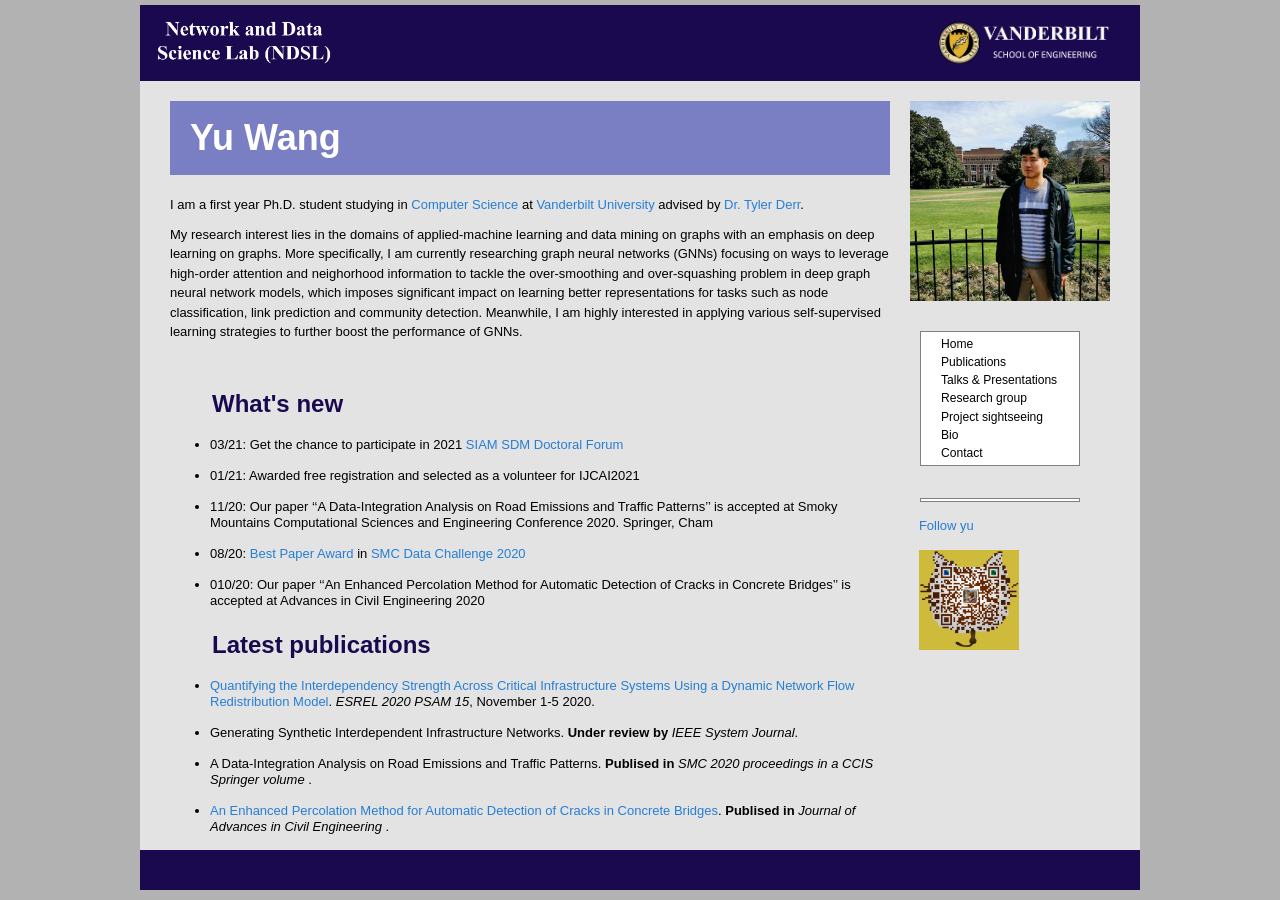
==== index.html @ b1cee51e "Update index.html" ====
<!DOCTYPE>
<html xmlns="http://www.w3.org/1999/xhtml">
<head>
  <meta http-equiv="Content-Type" content="text/html; charset=utf-8" />
  <title>Yu Wang @ Vanderbilt</title>
  <!-- Favicon -->
  <link rel="shortcut icon" href="images/favicon.ico" />
  <!-- Standard reset, fonts and grids -->
  <link rel="stylesheet" type="text/css" href="styles/reset-fonts-grids.css">
  <!-- CSS for Menu -->
  <link rel="stylesheet" type="text/css" href="styles/menu.css">
  <!-- Dependency source files -->
  <script type="text/javascript" src="styles/yahoo-dom-event.js"></script>
  <script type="text/javascript" src="styles/container_core.js"></script>
  <!-- Menu source file -->
  <script type="text/javascript" src="styles/menu.js"></script>
  <!-- styles for the whole website -->
  <link href="styles/styles.css" rel="stylesheet" type="text/css" />
  <!-- javascript for the menu -->
  <script type="text/javascript">
    YAHOO.util.Event.onContentReady("graphgardenmainmenu", function () {
    var oMenu = new YAHOO.widget.Menu("graphgardenmainmenu", { position: "static", hidedelay:  0, lazyload: true }); oMenu.render(); });
  </script>
</head>

<body class="yui-skin-sam" id="yahoo-com">
  <div id="doc" class="yui-t1">
  <div id="hd">
    <div id="header">
      <a href="https://engineering.vanderbilt.edu/">
        <img id="vanderbilt-logo" src="images/vanderbiltlogo.png" alt="Vanderbilt University" />
      </a>
      <img id="networkscience-logo" src="images/networkscience.png" alt="Vanderbilt University" />
    </div>
    
  </div>

  <!-- START: right column -->
  <div id="right-column">
  <!--#include virtual="left_column.html" -->
  <a href="images/yuwang2.jpg"><img id="yuwang-img" src="images/personalimage.png" alt="Yu Wang" /></a>
  <div id="graphgardenmainmenu" class="yuimenu">
    <div class="bd">
      <ul class="first-of-type">
      <li class="yuimenuitem first-of-type"><a class="yuimenuitemlabel" href="">Home</a></li>
      <li class="yuimenuitem first-of-type"><a class="yuimenuitemlabel" href="">Publications</a></li>
      <li class="yuimenuitem first-of-type"><a class="yuimenuitemlabel" href="">Talks &amp; Presentations</a></li>
      <li class="yuimenuitem first-of-type"><a class="yuimenuitemlabel" href="">Research group</a></li>
      <li class="yuimenuitem first-of-type"><a class="yuimenuitemlabel" href="">Project sightseeing</a></li>
      <!--<li class="yuimenuitem first-of-type"><a class="yuimenuitemlabel" href="http://snap.stanford.edu/snap/">Network software</a></li>-->
      <!--<li class="yuimenuitem first-of-type"><a class="yuimenuitemlabel" href="teaching.html">Teaching</a></li>-->
      <li class="yuimenuitem first-of-type"><a class="yuimenuitemlabel" href="">Bio</a></li>
      <!--<li class="yuimenuitem first-of-type"><a class="yuimenuitemlabel" href="press.html">Press</a></li>-->
      <li class="yuimenuitem first-of-type"><a class="yuimenuitemlabel" href="contact.html">Contact</a></li>
      </ul>
    </div>
  </div>
  <br>
  <br>
  
  <div id="graphgardenmainmenu" class="yuimenu">
  <div class="bd" style="padding: 1px 1px 1px 1px; ">
    <script type="text/javascript" id="clustrmaps" src="//clustrmaps.com/map_v2.js?d=9u2ZoxBPzoSfuyIfUuFCw0fQ2LeugSQgIHSGhF8JM3s&cl=ffffff&w=a"></script>
  </div>
  </div>
  <br>
  &nbsp; &nbsp; &nbsp; &nbsp;
  <a href="https://twitter.com/YuWVandy" class="twitter-follow-button" data-show-count="false" data-size="large">Follow yu</a>
  <script>!function(d,s,id){var js,fjs=d.getElementsByTagName(s)[0];if(!d.getElementById(id)){js=d.createElement(s);js.id=id;js.src="//platform.twitter.com/widgets.js";fjs.parentNode.insertBefore(js,fjs);}}(document,"script","twitter-wjs");</script>
  <br>
  <br>
  &nbsp; &nbsp; &nbsp; &nbsp;
  <img id="wechatlogo" src="images/wechatscancode.png" alt="wechatyuwang" />
  </div>
  <!-- END: right column -->

  <!-- START: left column -->
  <div id="left-column">

    <div class="call-out-purple">
      <div style="font-size:36px; padding:13px 0px; font-family:Arial, Helvetica, sans-serif; font-weight:bold;";>Yu Wang</div>
    </div>

    <p>I am a first year Ph.D. student studying in <a href="https://engineering.vanderbilt.edu/eecs/">Computer Science</a> at <a href="https://vanderbilt.edu">Vanderbilt University</a> advised by <a href="https://www.cse.msu.edu/~derrtyle/">Dr. Tyler Derr</a>.
    </p>
    <p>
    My research interest lies in the domains of applied-machine learning and data mining on graphs with an emphasis on deep learning on graphs. 
    More specifically, I am currently researching graph neural networks (GNNs) focusing on ways to leverage high-order attention 
    and neighorhood information to tackle the over-smoothing and over-squashing problem in deep graph neural network models, 
    which imposes significant impact on learning better representations for tasks such as node classification, link prediction and community detection. 
    Meanwhile, I am highly interested in applying various self-supervised learning strategies to further boost the performance of GNNs.
    </p>
    <br>

    <h1>What's new</h1>
    <ul>
      <li class="R">03/21: Get the chance to participate in 2021 <a href="https://www.siam.org/conferences/cm/conference/sdm21">SIAM SDM Doctoral Forum</a></li>
      <li class="R">01/21: Awarded free registration and selected as a volunteer for IJCAI2021</li>
      <li class="R">11/20: Our paper ‘‘A Data-Integration Analysis on Road Emissions and Traffic Patterns’’ is accepted at Smoky Mountains Computational Sciences and Engineering Conference 2020. Springer, Cham</li>
      <li class="R">08/20: <a href="https://engineering.vanderbilt.edu/news/2020/student-team-takes-top-honors-in-data-science-challenge/">Best Paper Award</a> in <a href="https://smc-datachallenge.ornl.gov/">SMC Data Challenge 2020</a></li>
      <li class="R">010/20: Our paper ‘‘An Enhanced Percolation Method for Automatic Detection of Cracks in Concrete Bridges’’ is accepted at Advances in Civil Engineering 2020
    </ul>
    
    <h1>Latest publications</h1>
    <ul>
      <li class="R"><a href="https://www.rpsonline.com.sg/proceedings/esrel2020/html/4569.xml"> Quantifying the Interdependency Strength Across Critical Infrastructure Systems Using a Dynamic Network Flow Redistribution Model</a>. 
      <i>ESREL 2020 PSAM 15</i>, November 1-5 2020.
      </li>

      <li class="R">Generating Synthetic Interdependent Infrastructure Networks. 
      <b>Under review by </b> <i>IEEE System Journal</i>.
      </li>

      <li class="R">A Data-Integration Analysis on Road Emissions and Traffic Patterns. 
      <b>Publised in</b> <i>SMC 2020 proceedings in a CCIS Springer volume</i> .
      </li>

      <li class="R"><a href="https://www.hindawi.com/journals/ace/2020/8896176/">An Enhanced Percolation Method for Automatic Detection of Cracks in Concrete Bridges</a>.
      <b>Publised in</b> <i>Journal of Advances in Civil Engineering</i> .
      </li>
    </ul>

  </div>
  <!-- END: right column -->

  <div id="footer">
    <!-- you can put something here -->
  </div>


  </div>
  

<script type="text/javascript">
var gaJsHost = (("https:" == document.location.protocol) ? "https://ssl." : "http://www.");
document.write(unescape("%3Cscript src='" + gaJsHost + "google-analytics.com/ga.js' type='text/javascript'%3E%3C/script%3E"));
</script>
<script type="text/javascript">
try {
var pageTracker = _gat._getTracker("UA-342639-5");
pageTracker._trackPageview();
} catch(err) {}</script>
</body>
</html>
---- styles/menu.css ----
/*
Copyright (c) 2008, Yahoo! Inc. All rights reserved.
Code licensed under the BSD License:
http://developer.yahoo.net/yui/license.txt
version: 2.5.1
*/
.yuimenubar{visibility:visible;position:static;}.yuimenu .yuimenu,.yuimenubar .yuimenu{visibility:hidden;position:absolute;top:-10000px;left:-10000px;}.yuimenubar li,.yuimenu li{list-style-type:none;}.yuimenubar ul,.yuimenu ul,.yuimenubar li,.yuimenu li,.yuimenu h6,.yuimenubar h6{margin:0;padding:0;}.yuimenuitemlabel,.yuimenubaritemlabel{text-align:left;white-space:nowrap;}.yuimenubar ul{*zoom:1;}.yuimenubar .yuimenu ul{*zoom:normal;}.yuimenubar>.bd>ul:after{content:".";display:block;clear:both;visibility:hidden;height:0;line-height:0;}.yuimenubaritem{float:left;}.yuimenubaritemlabel,.yuimenuitemlabel{display:block;}.yuimenuitemlabel .helptext{font-style:normal;display:block;margin:-1em 0 0 10em;}.yui-menu-shadow{position:absolute;visibility:hidden;z-index:-1;}.yui-menu-shadow-visible{top:2px;right:-3px;left:-3px;bottom:-3px;visibility:visible;}.hide-scrollbars *{overflow:hidden;}.hide-scrollbars select{display:none;}.yuimenu.show-scrollbars,.yuimenubar.show-scrollbars{overflow:visible;}.yuimenu.hide-scrollbars .yui-menu-shadow,.yuimenubar.hide-scrollbars .yui-menu-shadow{overflow:hidden;}.yuimenu.show-scrollbars .yui-menu-shadow,.yuimenubar.show-scrollbars .yui-menu-shadow{overflow:auto;}.yui-skin-sam .yuimenubar{font-size:93%;line-height:2;*line-height:1.9;border:solid 1px #808080;background:url(sprite.png) repeat-x 0 0;}.yui-skin-sam .yuimenubarnav .yuimenubaritem{border-right:solid 1px #ccc;}.yui-skin-sam .yuimenubaritemlabel{padding:0 10px;color:#000;text-decoration:none;cursor:default;border-style:solid;border-color:#808080;border-width:1px 0;*position:relative;margin:-1px 0;}.yui-skin-sam .yuimenubarnav .yuimenubaritemlabel{padding-right:20px;*display:inline-block;}.yui-skin-sam .yuimenubarnav .yuimenubaritemlabel-hassubmenu{background:url(menubaritem_submenuindicator.png) right center no-repeat;}.yui-skin-sam .yuimenubaritem-selected{background:url(sprite.png) repeat-x 0 -1700px;}.yui-skin-sam .yuimenubaritemlabel-selected{border-color:#7D98B8;}.yui-skin-sam .yuimenubarnav .yuimenubaritemlabel-selected{border-left-width:1px;margin-left:-1px;*left:-1px;}.yui-skin-sam .yuimenubaritemlabel-disabled{cursor:default;color:#A6A6A6;}.yui-skin-sam .yuimenubarnav .yuimenubaritemlabel-hassubmenu-disabled{background-image:url(menubaritem_submenuindicator_disabled.png);}.yui-skin-sam .yuimenu{font-size:93%;line-height:1.5;*line-height:1.45;}.yui-skin-sam .yuimenubar .yuimenu,.yui-skin-sam .yuimenu .yuimenu{font-size:100%;}.yui-skin-sam .yuimenu .bd{border:solid 1px #808080;background-color:#fff;}.yui-skin-sam .yuimenu ul{padding:3px 0;border-width:1px 0 0 0;border-color:#ccc;border-style:solid;}.yui-skin-sam .yuimenu ul.first-of-type{border-width:0;}.yui-skin-sam .yuimenu h6{font-weight:bold;border-style:solid;border-color:#ccc;border-width:1px 0 0 0;color:#a4a4a4;padding:3px 10px 0 10px;}.yui-skin-sam .yuimenu ul.hastitle,.yui-skin-sam .yuimenu h6.first-of-type{border-width:0;}.yui-skin-sam .yuimenu .yui-menu-body-scrolled{border-color:#ccc #808080;overflow:hidden;}.yui-skin-sam .yuimenu .topscrollbar,.yui-skin-sam .yuimenu .bottomscrollbar{height:16px;border:solid 1px #808080;background:#fff url(sprite.png) no-repeat 0 0;}.yui-skin-sam .yuimenu .topscrollbar{border-bottom-width:0;background-position:center -950px;}.yui-skin-sam .yuimenu .topscrollbar_disabled{background-position:center -975px;}.yui-skin-sam .yuimenu .bottomscrollbar{border-top-width:0;background-position:center -850px;}.yui-skin-sam .yuimenu .bottomscrollbar_disabled{background-position:center -875px;}.yui-skin-sam .yuimenuitem{_border-bottom:solid 1px #fff;}.yui-skin-sam .yuimenuitemlabel{padding:0 20px;color:#000;text-decoration:none;cursor:default;}.yui-skin-sam .yuimenuitemlabel .helptext{margin-top:-1.5em;*margin-top:-1.45em;}.yui-skin-sam .yuimenuitem-hassubmenu{background-image:url(menuitem_submenuindicator.png);background-position:right center;background-repeat:no-repeat;}.yui-skin-sam .yuimenuitem-checked{background-image:url(menuitem_checkbox.png);background-position:left center;background-repeat:no-repeat;}.yui-skin-sam .yui-menu-shadow-visible{background-color:#000;opacity:.12;*filter:alpha(opacity=12);}.yui-skin-sam .yuimenuitem-selected{background-color:#B3D4FF;}.yui-skin-sam .yuimenuitemlabel-disabled{cursor:default;color:#A6A6A6;}.yui-skin-sam .yuimenuitem-hassubmenu-disabled{background-image:url(menuitem_submenuindicator_disabled.png);}.yui-skin-sam .yuimenuitem-checked-disabled{background-image:url(menuitem_checkbox_disabled.png);}
---- styles/styles.css ----
body{
font-family: verdana, sans-serif;
}

a{
color:#267ed5;
text-decoration:none;
}

a:hover{
text-decoration:underline;
}

html{
background-color:#b2b2b2;
}

#doc{
width:1000px;
background-color:#e3e3e3;
margin-top:5px;
margin-bottom:5px;
}

#footer{
background-color:#1b094f;
color:#1b094f;
padding: 20px;
/*margin-top: 25px;*/
}

#header{
background-color:#1b094f;
color:#1b094f;
padding: 5px;
}

#by-yu{
margin-left:550px;
margin-right:520px;
}

/*#mld-logo{*/
/*margin-right:5px;*/
/*float: left; */
/*margin: 0px 15px 15px 0px;*/
/*}*/

#vanderbilt-logo{
  height: auto;
  max-width: 20%;
  float: right;
  margin-top:5px;
}

#networkscience-logo{
  height: auto;
  max-width: 20%;
}

#wechatlogo{
  height: auto;
  max-width: 40%;
}

#yuwang-img{
  display:block;
  margin:20px;
  margin-top:20px;
  margin-bottom:30px;
  height: auto;
  max-width: 80%;
}


#left-column{
margin-right: 250px;
padding-left: 30px;
}

#left-column1{
float:left;
width: 250px;
}
#right-column{
float:right;
width: 250px;
}

#right-column1{
margin-left: 250px;
padding-right: 30px;
}


#graphgardenmainmenu{
width: 160px;
margin: 0px 15px 0px 30px;
}

#eventsmenu{
width: 154px;
margin: 0px 15px 0px 30px;
border: solid 1px #808080;
padding: 2px;
}

#eventsmenufont{
font-size:17px;
font-family:Arial, Helvetica, sans-serif;
line-height:1.2em;
font-weight:bold;
text-indent:30px;
margin: 2px 0px 2px 0px;
color:#ff8b00;
}

#links-under-menu{
width: 160px;
margin: 20px 0px 20px 50px;
}

#links-under-menu li {
list-style-type:none;
}

h1{
background-image:url(../images/h1_img.gif);
background-repeat:no-repeat;
text-indent:42px;
font-size:24px;
font-family:Arial, Helvetica, sans-serif;
font-weight:bold;
line-height:1.5em;
margin: 18px 0px 14px 0px;
color:#1b094f;
}

h2{
background-image:url(../images/h2_img.gif);
background-repeat:no-repeat;
text-indent:33px;
font-size:20px;
font-family:Arial, Helvetica, sans-serif;
line-height:1.4em;
margin: 17px 0px 13px 0px;
color:#6eaf2f;
}

h3{
background-image:url(../images/h3_img.gif);
background-repeat:no-repeat;
/*text-indent:26px;*/
font-size:17px;
font-family:Arial, Helvetica, sans-serif;
line-height:1.2em;
font-weight:bold;
margin: 16px 0px 12px 0px;
color:#1b094f;
}

p{
margin: 10px 0px;
line-height:1.5em;
}

td{
padding:3px;
}

.fixed-width{
font-family:"Courier New", Courier, monospace;
white-space:pre;
}

b,
strong{
font-weight:bold;
}

i,
em{
font-style:italic;
}


ul,
ol{
margin-left: 25px;
margin-top: 10px;
margin-bottom:10px;
}

ul li{
list-style-type:disc;
margin: 5px;
}

ol li{
list-style-type: decimal;
margin: 5px;
}

ul li.R {
  margin: 15px;
  list-style-image : url(../images/arr_r_red.gif);
}

ul li.B {
  margin: 15px;
  list-style-image : url(../images/arr_r_blue.gif);
}

ul li.K {
  margin: 15px;
  list-style-image : url(../images/arr_r_black.png);
}


/* ===== for menu BEGIN ===== */
#graphgardenmainmenu {
position: static;
}

/*
For IE 6: trigger "haslayout" for the anchor elements in the root Menu by
setting the "zoom" property to 1.  This ensures that the selected state of
MenuItems doesn't get dropped when the user mouses off of the text node of
the anchor element that represents a MenuItem's text label.
*/

#graphgardenmainmenu .yuimenuitemlabel {
_zoom: 1;
}

#graphgardenmainmenu .yuimenu .yuimenuitemlabel {
_zoom: normal;
}

/* ===== for menu END ===== */


/* ===== for callout BEGIN ===== */
.call-out-green, .call-out-blue, .call-out-orange, .call-out-purple, .call-out-brickred{
margin: 20px 0px;
color:#FFFFFF;
padding:13px 20px;
font-size:16px;
font-family:Arial, Helvetica, sans-serif;
line-height:1.4em;
}

.call-out-green{
background:#74a743;
}

.call-out-blue{
background:#45a3ff;
}

.call-out-orange{
background:#ff8b00;
}

.call-out-purple{
background:#7A7FC3;
}

.call-out-green strong, .call-out-blue strong, .call-out-orange strong{
font-weight:bold;
}
/* ===== for callout END ===== */
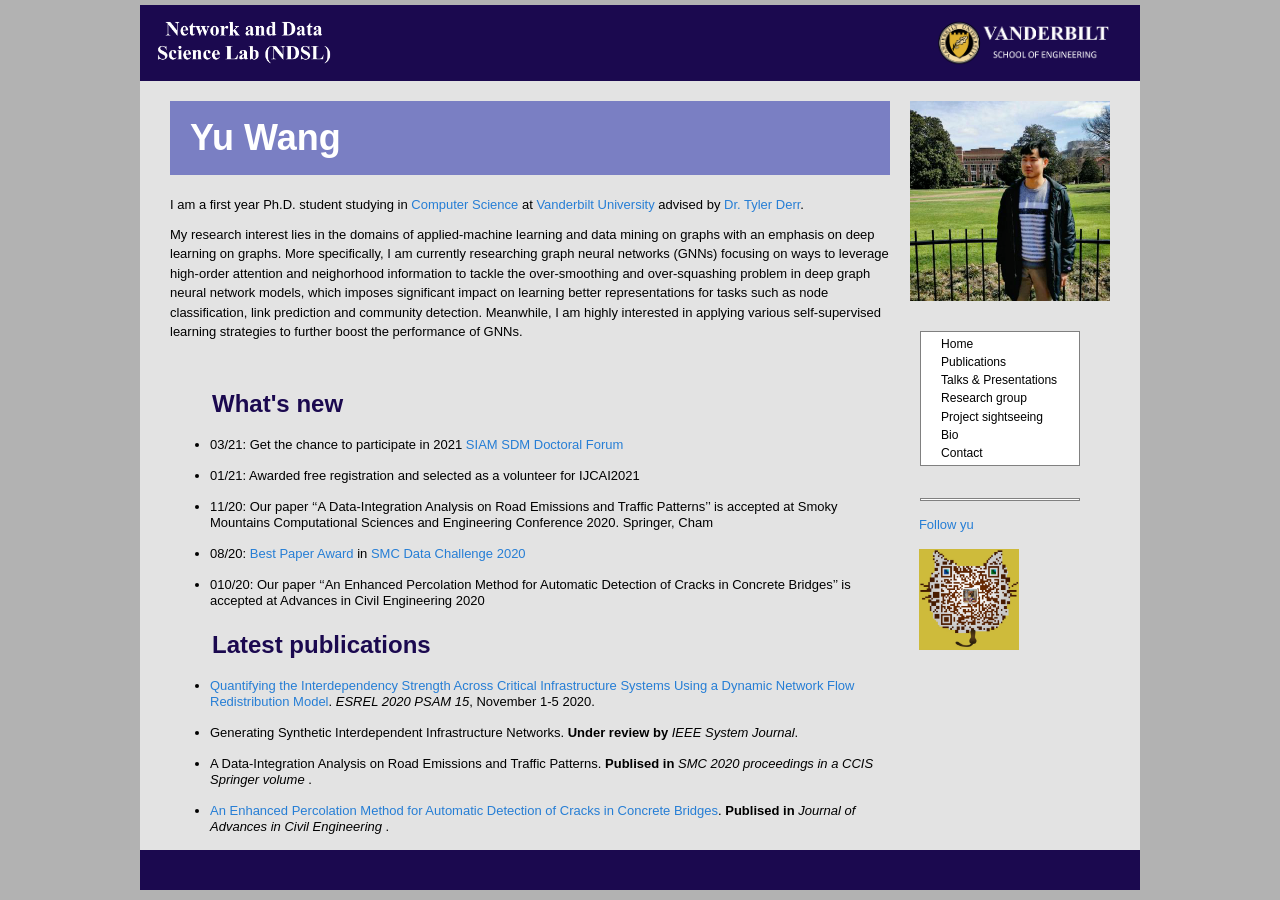
==== commit 43dfcc5e: "Update index.html" ====
--- a/index.html
+++ b/index.html
@@ -59,7 +59,7 @@
   <br>
   
   <div id="graphgardenmainmenu" class="yuimenu">
-  <div class="bd" style="padding: 1px 1px 1px 1px; ">
+  <div class="bd" style="padding: 0.5px 0.5px 1px 1px; ">
     <script type="text/javascript" id="clustrmaps" src="//clustrmaps.com/map_v2.js?d=9u2ZoxBPzoSfuyIfUuFCw0fQ2LeugSQgIHSGhF8JM3s&cl=ffffff&w=a"></script>
   </div>
   </div>
--- a/styles/menu.css
+++ b/styles/menu.css
@@ -4,4 +4,4 @@
 http://developer.yahoo.net/yui/license.txt
 version: 2.5.1
 */
-.yuimenubar{visibility:visible;position:static;}.yuimenu .yuimenu,.yuimenubar .yuimenu{visibility:hidden;position:absolute;top:-10000px;left:-10000px;}.yuimenubar li,.yuimenu li{list-style-type:none;}.yuimenubar ul,.yuimenu ul,.yuimenubar li,.yuimenu li,.yuimenu h6,.yuimenubar h6{margin:0;padding:0;}.yuimenuitemlabel,.yuimenubaritemlabel{text-align:left;white-space:nowrap;}.yuimenubar ul{*zoom:1;}.yuimenubar .yuimenu ul{*zoom:normal;}.yuimenubar>.bd>ul:after{content:".";display:block;clear:both;visibility:hidden;height:0;line-height:0;}.yuimenubaritem{float:left;}.yuimenubaritemlabel,.yuimenuitemlabel{display:block;}.yuimenuitemlabel .helptext{font-style:normal;display:block;margin:-1em 0 0 10em;}.yui-menu-shadow{position:absolute;visibility:hidden;z-index:-1;}.yui-menu-shadow-visible{top:2px;right:-3px;left:-3px;bottom:-3px;visibility:visible;}.hide-scrollbars *{overflow:hidden;}.hide-scrollbars select{display:none;}.yuimenu.show-scrollbars,.yuimenubar.show-scrollbars{overflow:visible;}.yuimenu.hide-scrollbars .yui-menu-shadow,.yuimenubar.hide-scrollbars .yui-menu-shadow{overflow:hidden;}.yuimenu.show-scrollbars .yui-menu-shadow,.yuimenubar.show-scrollbars .yui-menu-shadow{overflow:auto;}.yui-skin-sam .yuimenubar{font-size:93%;line-height:2;*line-height:1.9;border:solid 1px #808080;background:url(sprite.png) repeat-x 0 0;}.yui-skin-sam .yuimenubarnav .yuimenubaritem{border-right:solid 1px #ccc;}.yui-skin-sam .yuimenubaritemlabel{padding:0 10px;color:#000;text-decoration:none;cursor:default;border-style:solid;border-color:#808080;border-width:1px 0;*position:relative;margin:-1px 0;}.yui-skin-sam .yuimenubarnav .yuimenubaritemlabel{padding-right:20px;*display:inline-block;}.yui-skin-sam .yuimenubarnav .yuimenubaritemlabel-hassubmenu{background:url(menubaritem_submenuindicator.png) right center no-repeat;}.yui-skin-sam .yuimenubaritem-selected{background:url(sprite.png) repeat-x 0 -1700px;}.yui-skin-sam .yuimenubaritemlabel-selected{border-color:#7D98B8;}.yui-skin-sam .yuimenubarnav .yuimenubaritemlabel-selected{border-left-width:1px;margin-left:-1px;*left:-1px;}.yui-skin-sam .yuimenubaritemlabel-disabled{cursor:default;color:#A6A6A6;}.yui-skin-sam .yuimenubarnav .yuimenubaritemlabel-hassubmenu-disabled{background-image:url(menubaritem_submenuindicator_disabled.png);}.yui-skin-sam .yuimenu{font-size:93%;line-height:1.5;*line-height:1.45;}.yui-skin-sam .yuimenubar .yuimenu,.yui-skin-sam .yuimenu .yuimenu{font-size:100%;}.yui-skin-sam .yuimenu .bd{border:solid 1px #808080;background-color:#fff;}.yui-skin-sam .yuimenu ul{padding:3px 0;border-width:1px 0 0 0;border-color:#ccc;border-style:solid;}.yui-skin-sam .yuimenu ul.first-of-type{border-width:0;}.yui-skin-sam .yuimenu h6{font-weight:bold;border-style:solid;border-color:#ccc;border-width:1px 0 0 0;color:#a4a4a4;padding:3px 10px 0 10px;}.yui-skin-sam .yuimenu ul.hastitle,.yui-skin-sam .yuimenu h6.first-of-type{border-width:0;}.yui-skin-sam .yuimenu .yui-menu-body-scrolled{border-color:#ccc #808080;overflow:hidden;}.yui-skin-sam .yuimenu .topscrollbar,.yui-skin-sam .yuimenu .bottomscrollbar{height:16px;border:solid 1px #808080;background:#fff url(sprite.png) no-repeat 0 0;}.yui-skin-sam .yuimenu .topscrollbar{border-bottom-width:0;background-position:center -950px;}.yui-skin-sam .yuimenu .topscrollbar_disabled{background-position:center -975px;}.yui-skin-sam .yuimenu .bottomscrollbar{border-top-width:0;background-position:center -850px;}.yui-skin-sam .yuimenu .bottomscrollbar_disabled{background-position:center -875px;}.yui-skin-sam .yuimenuitem{_border-bottom:solid 1px #fff;}.yui-skin-sam .yuimenuitemlabel{padding:0 20px;color:#000;text-decoration:none;cursor:default;}.yui-skin-sam .yuimenuitemlabel .helptext{margin-top:-1.5em;*margin-top:-1.45em;}.yui-skin-sam .yuimenuitem-hassubmenu{background-image:url(menuitem_submenuindicator.png);background-position:right center;background-repeat:no-repeat;}.yui-skin-sam .yuimenuitem-checked{background-image:url(menuitem_checkbox.png);background-position:left center;background-repeat:no-repeat;}.yui-skin-sam .yui-menu-shadow-visible{background-color:#000;opacity:.12;*filter:alpha(opacity=12);}.yui-skin-sam .yuimenuitem-selected{background-color:#B3D4FF;}.yui-skin-sam .yuimenuitemlabel-disabled{cursor:default;color:#A6A6A6;}.yui-skin-sam .yuimenuitem-hassubmenu-disabled{background-image:url(menuitem_submenuindicator_disabled.png);}.yui-skin-sam .yuimenuitem-checked-disabled{background-image:url(menuitem_checkbox_disabled.png);}+.yuimenubar{visibility:visible;position:static;}.yuimenu .yuimenu,.yuimenubar .yuimenu{visibility:hidden;position:absolute;top:-10000px;left:-10000px;}.yuimenubar li,.yuimenu li{list-style-type:none;}.yuimenubar ul,.yuimenu ul,.yuimenubar li,.yuimenu li,.yuimenu h6,.yuimenubar h6{margin:0;padding:0;}.yuimenuitemlabel,.yuimenubaritemlabel{text-align:left;white-space:nowrap;}.yuimenubar ul{*zoom:1;}.yuimenubar .yuimenu ul{*zoom:normal;}.yuimenubar>.bd>ul:after{content:".";display:block;clear:both;visibility:hidden;height:0;line-height:0;}.yuimenubaritem{float:left;}.yuimenubaritemlabel,.yuimenuitemlabel{display:block;}.yuimenuitemlabel .helptext{font-style:normal;display:block;margin:-1em 0 0 10em;}.yui-menu-shadow{position:absolute;visibility:hidden;z-index:-1;}.yui-menu-shadow-visible{top:2px;right:-3px;left:-3px;bottom:-3px;visibility:visible;}.hide-scrollbars *{overflow:hidden;}.hide-scrollbars select{display:none;}.yuimenu.show-scrollbars,.yuimenubar.show-scrollbars{overflow:visible;}.yuimenu.hide-scrollbars .yui-menu-shadow,.yuimenubar.hide-scrollbars .yui-menu-shadow{overflow:hidden;}.yuimenu.show-scrollbars .yui-menu-shadow,.yuimenubar.show-scrollbars .yui-menu-shadow{overflow:auto;}.yui-skin-sam .yuimenubar{font-size:93%;line-height:2;*line-height:1.9;border:solid 1px #808080;background:url(sprite.png) repeat-x 0 0;}.yui-skin-sam .yuimenubarnav .yuimenubaritem{border-right:solid 1px #ccc;}.yui-skin-sam .yuimenubaritemlabel{padding:0 10px;color:#000;text-decoration:none;cursor:default;border-style:solid;border-color:#808080;border-width:1px 0;*position:relative;margin:-1px 0;}.yui-skin-sam .yuimenubarnav .yuimenubaritemlabel{padding-right:20px;*display:inline-block;}.yui-skin-sam .yuimenubarnav .yuimenubaritemlabel-hassubmenu{background:url(menubaritem_submenuindicator.png) right center no-repeat;}.yui-skin-sam .yuimenubaritem-selected{background:url(sprite.png) repeat-x 0 -1700px;}.yui-skin-sam .yuimenubaritemlabel-selected{border-color:#7D98B8;}.yui-skin-sam .yuimenubarnav .yuimenubaritemlabel-selected{border-left-width:1px;margin-left:-1px;*left:-1px;}.yui-skin-sam .yuimenubaritemlabel-disabled{cursor:default;color:#A6A6A6;}.yui-skin-sam .yuimenubarnav .yuimenubaritemlabel-hassubmenu-disabled{background-image:url(menubaritem_submenuindicator_disabled.png);}.yui-skin-sam .yuimenu{font-size:93%;line-height:1.5;*line-height:1.45;}.yui-skin-sam .yuimenubar .yuimenu,.yui-skin-sam .yuimenu .yuimenu{font-size:100%;}.yui-skin-sam .yuimenu .bd{border:solid 1px #808080;background-color:#fff;}.yui-skin-sam .yuimenu ul{padding:3px 0;border-width:1px 0 0 0;border-color:#ccc;border-style:solid;}.yui-skin-sam .yuimenu ul.first-of-type{border-width:0;}.yui-skin-sam .yuimenu h6{font-weight:bold;border-style:solid;border-color:#ccc;border-width:1px 0 0 0;color:#a4a4a4;padding:3px 10px 0 10px;}.yui-skin-sam .yuimenu ul.hastitle,.yui-skin-sam .yuimenu h6.first-of-type{border-width:0;}.yui-skin-sam .yuimenu .yui-menu-body-scrolled{border-color:#ccc #808080;overflow:hidden;}.yui-skin-sam .yuimenu .topscrollbar,.yui-skin-sam .yuimenu .bottomscrollbar{height:16px;border:solid 1px #808080;background:#fff url(sprite.png) no-repeat 0 0;}.yui-skin-sam .yuimenu .topscrollbar{border-bottom-width:0;background-position:center -950px;}.yui-skin-sam .yuimenu .topscrollbar_disabled{background-position:center -975px;}.yui-skin-sam .yuimenu .bottomscrollbar{border-top-width:0;background-position:center -850px;}.yui-skin-sam .yuimenu .bottomscrollbar_disabled{background-position:center -875px;}.yui-skin-sam .yuimenuitem{_border-bottom:solid 1px #fff;}.yui-skin-sam .yuimenuitemlabel{padding:0 20px;color:#000;text-decoration:none;cursor:default;}.yui-skin-sam .yuimenuitemlabel .helptext{margin-top:-1.5em;*margin-top:-1.45em;}.yui-skin-sam .yuimenuitem-hassubmenu{background-image:url(menuitem_submenuindicator.png);background-position:right center;background-repeat:no-repeat;}.yui-skin-sam .yuimenuitem-checked{background-image:url(menuitem_checkbox.png);background-position:left center;background-repeat:no-repeat;}.yui-skin-sam .yui-menu-shadow-visible{background-color:#000;opacity:.12;*filter:alpha(opacity=12);}.yui-skin-sam .yuimenuitem-selected{background-color:#B3D4FF;}.yui-skin-sam .yuimenuitemlabel-disabled{cursor:default;color:#A6A6A6;}.yui-skin-sam .yuimenuitem-hassubmenu-disabled{background-image:url(menuitem_submenuindicator_disabled.png);}.yui-skin-sam .yuimenuitem-checked-disabled{background-image:url(menuitem_checkbox_disabled.png);}
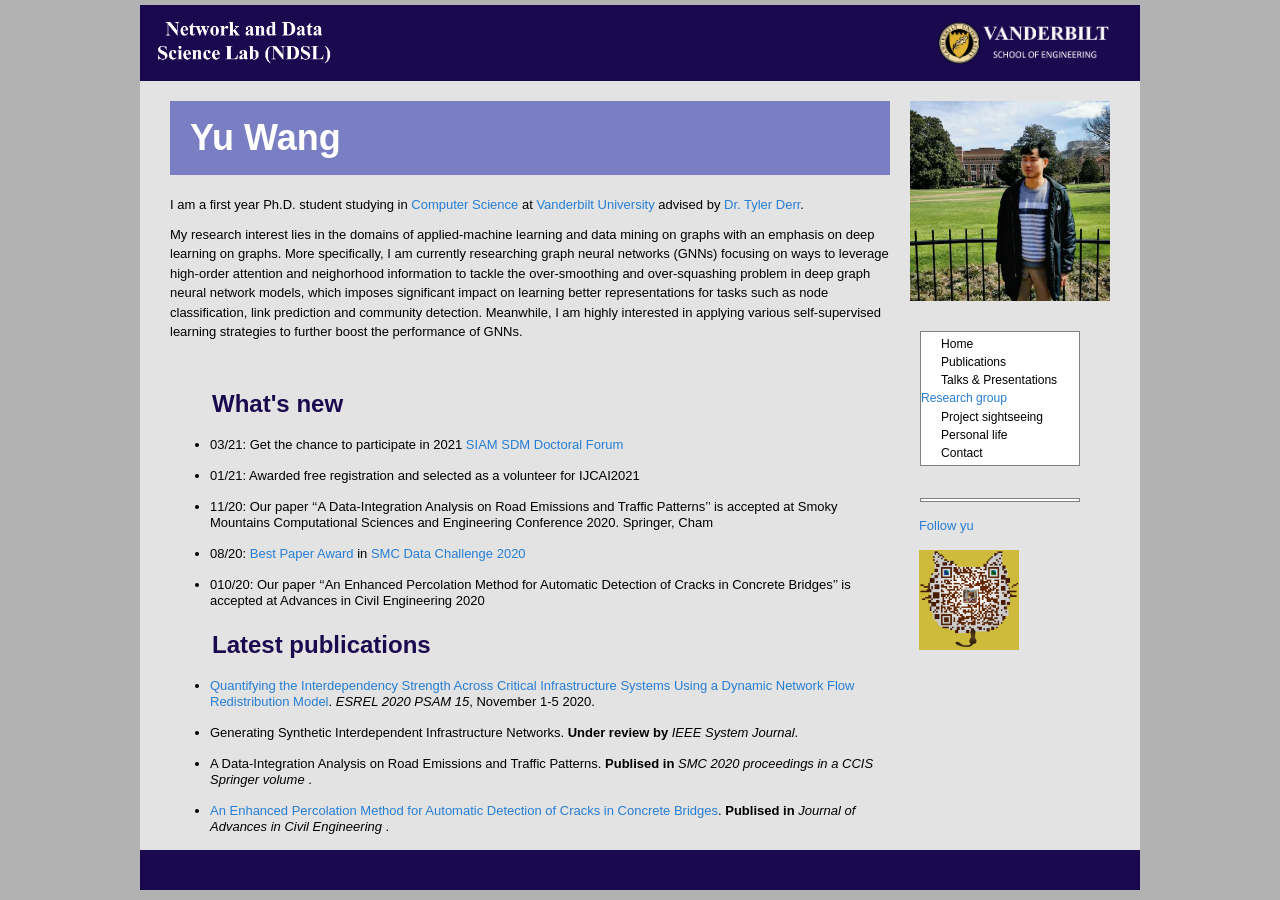
==== commit f5826608: "Update index.html" ====
--- a/index.html
+++ b/index.html
@@ -45,12 +45,9 @@
       <li class="yuimenuitem first-of-type"><a class="yuimenuitemlabel" href="">Home</a></li>
       <li class="yuimenuitem first-of-type"><a class="yuimenuitemlabel" href="">Publications</a></li>
       <li class="yuimenuitem first-of-type"><a class="yuimenuitemlabel" href="">Talks &amp; Presentations</a></li>
-      <li class="yuimenuitem first-of-type"><a class="yuimenuitemlabel" href="">Research group</a></li>
+      <li class="yuimenuitem first-of-type"><a class="yuimenuitemlabel" href=""><a href="https://nds-vu.github.io/">Research group</a></a></li>
       <li class="yuimenuitem first-of-type"><a class="yuimenuitemlabel" href="">Project sightseeing</a></li>
-      <!--<li class="yuimenuitem first-of-type"><a class="yuimenuitemlabel" href="http://snap.stanford.edu/snap/">Network software</a></li>-->
-      <!--<li class="yuimenuitem first-of-type"><a class="yuimenuitemlabel" href="teaching.html">Teaching</a></li>-->
-      <li class="yuimenuitem first-of-type"><a class="yuimenuitemlabel" href="">Bio</a></li>
-      <!--<li class="yuimenuitem first-of-type"><a class="yuimenuitemlabel" href="press.html">Press</a></li>-->
+      <li class="yuimenuitem first-of-type"><a class="yuimenuitemlabel" href="">Personal life</a></li>
       <li class="yuimenuitem first-of-type"><a class="yuimenuitemlabel" href="contact.html">Contact</a></li>
       </ul>
     </div>
@@ -59,8 +56,10 @@
   <br>
   
   <div id="graphgardenmainmenu" class="yuimenu">
-  <div class="bd" style="padding: 0.5px 0.5px 1px 1px; ">
+  <div class="bd" style="padding: 1px 1px 1px 1px; ">
+    <div style = "height: 35 px;">
     <script type="text/javascript" id="clustrmaps" src="//clustrmaps.com/map_v2.js?d=9u2ZoxBPzoSfuyIfUuFCw0fQ2LeugSQgIHSGhF8JM3s&cl=ffffff&w=a"></script>
+    </div>
   </div>
   </div>
   <br>
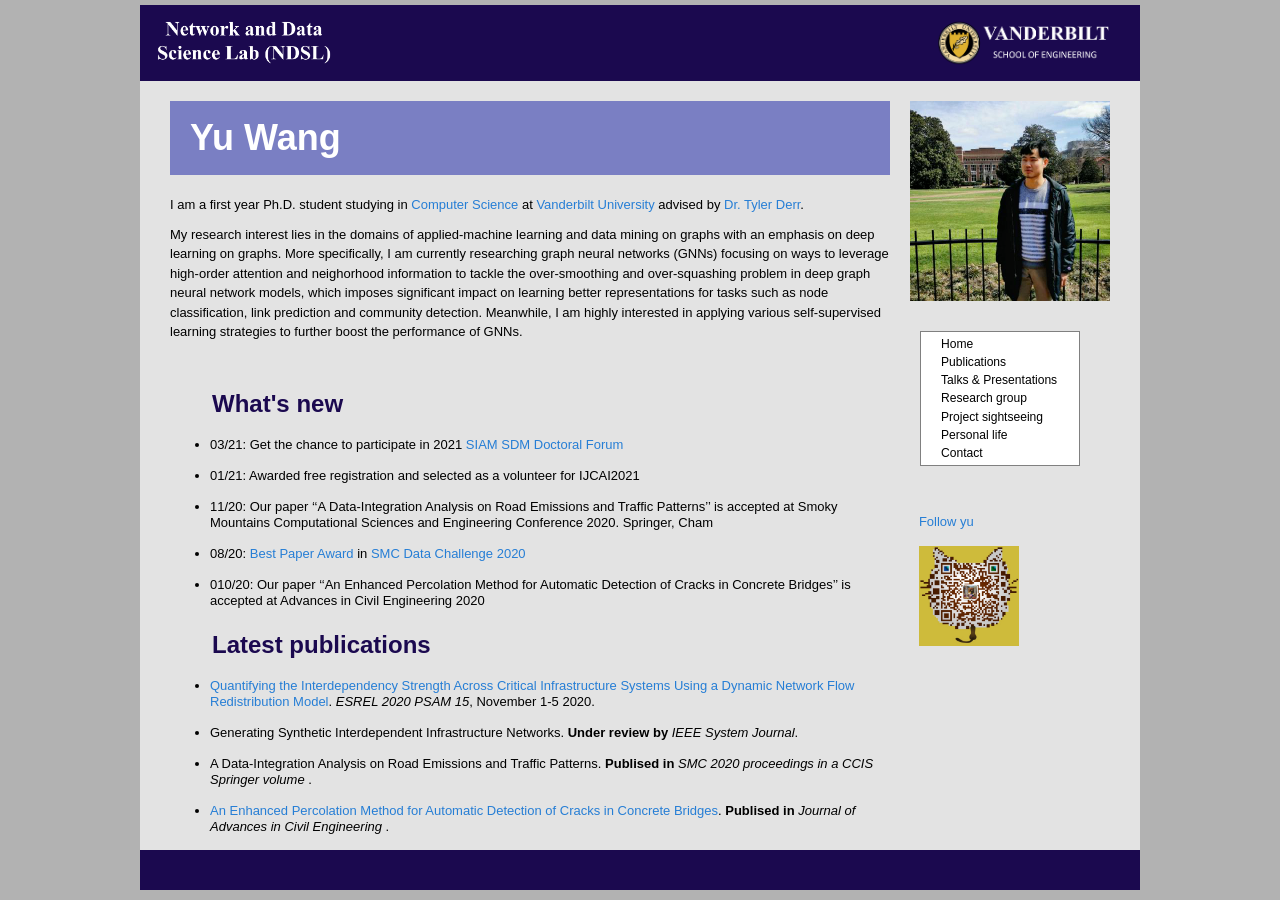
==== commit 30398e96: "Update index.html" ====
--- a/index.html
+++ b/index.html
@@ -45,7 +45,7 @@
       <li class="yuimenuitem first-of-type"><a class="yuimenuitemlabel" href="">Home</a></li>
       <li class="yuimenuitem first-of-type"><a class="yuimenuitemlabel" href="">Publications</a></li>
       <li class="yuimenuitem first-of-type"><a class="yuimenuitemlabel" href="">Talks &amp; Presentations</a></li>
-      <li class="yuimenuitem first-of-type"><a class="yuimenuitemlabel" href=""><a href="https://nds-vu.github.io/">Research group</a></a></li>
+      <li class="yuimenuitem first-of-type"><a class="yuimenuitemlabel" href="https://nds-vu.github.io/">Research group</a></li>
       <li class="yuimenuitem first-of-type"><a class="yuimenuitemlabel" href="">Project sightseeing</a></li>
       <li class="yuimenuitem first-of-type"><a class="yuimenuitemlabel" href="">Personal life</a></li>
       <li class="yuimenuitem first-of-type"><a class="yuimenuitemlabel" href="contact.html">Contact</a></li>
@@ -56,11 +56,11 @@
   <br>
   
   <div id="graphgardenmainmenu" class="yuimenu">
-  <div class="bd" style="padding: 1px 1px 1px 1px; ">
+<!--   <div class="bd" style="padding: 1px 1px 1px 1px; "> -->
     <div style = "height: 35 px;">
     <script type="text/javascript" id="clustrmaps" src="//clustrmaps.com/map_v2.js?d=9u2ZoxBPzoSfuyIfUuFCw0fQ2LeugSQgIHSGhF8JM3s&cl=ffffff&w=a"></script>
     </div>
-  </div>
+<!--   </div> -->
   </div>
   <br>
   &nbsp; &nbsp; &nbsp; &nbsp;
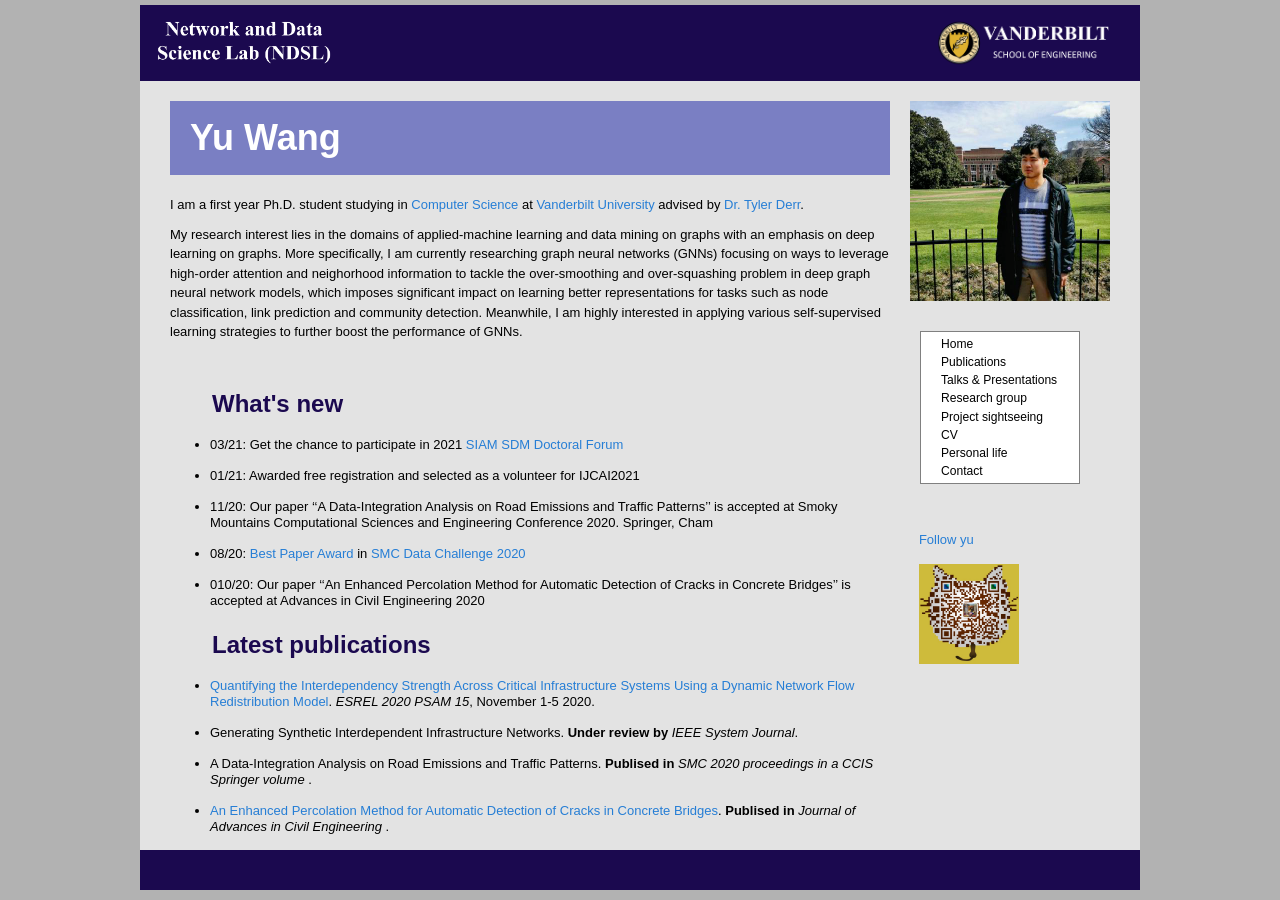
==== commit 2b402683: "Update index.html" ====
--- a/index.html
+++ b/index.html
@@ -43,10 +43,11 @@
     <div class="bd">
       <ul class="first-of-type">
       <li class="yuimenuitem first-of-type"><a class="yuimenuitemlabel" href="">Home</a></li>
-      <li class="yuimenuitem first-of-type"><a class="yuimenuitemlabel" href="">Publications</a></li>
+      <li class="yuimenuitem first-of-type"><a class="yuimenuitemlabel" href="publication.html">Publications</a></li>
       <li class="yuimenuitem first-of-type"><a class="yuimenuitemlabel" href="">Talks &amp; Presentations</a></li>
       <li class="yuimenuitem first-of-type"><a class="yuimenuitemlabel" href="https://nds-vu.github.io/">Research group</a></li>
       <li class="yuimenuitem first-of-type"><a class="yuimenuitemlabel" href="">Project sightseeing</a></li>
+      <li class="yuimenuitem first-of-type"><a class="yuimenuitemlabel" href="Yu_Wang_cv.pdf">CV</a></li>
       <li class="yuimenuitem first-of-type"><a class="yuimenuitemlabel" href="">Personal life</a></li>
       <li class="yuimenuitem first-of-type"><a class="yuimenuitemlabel" href="contact.html">Contact</a></li>
       </ul>
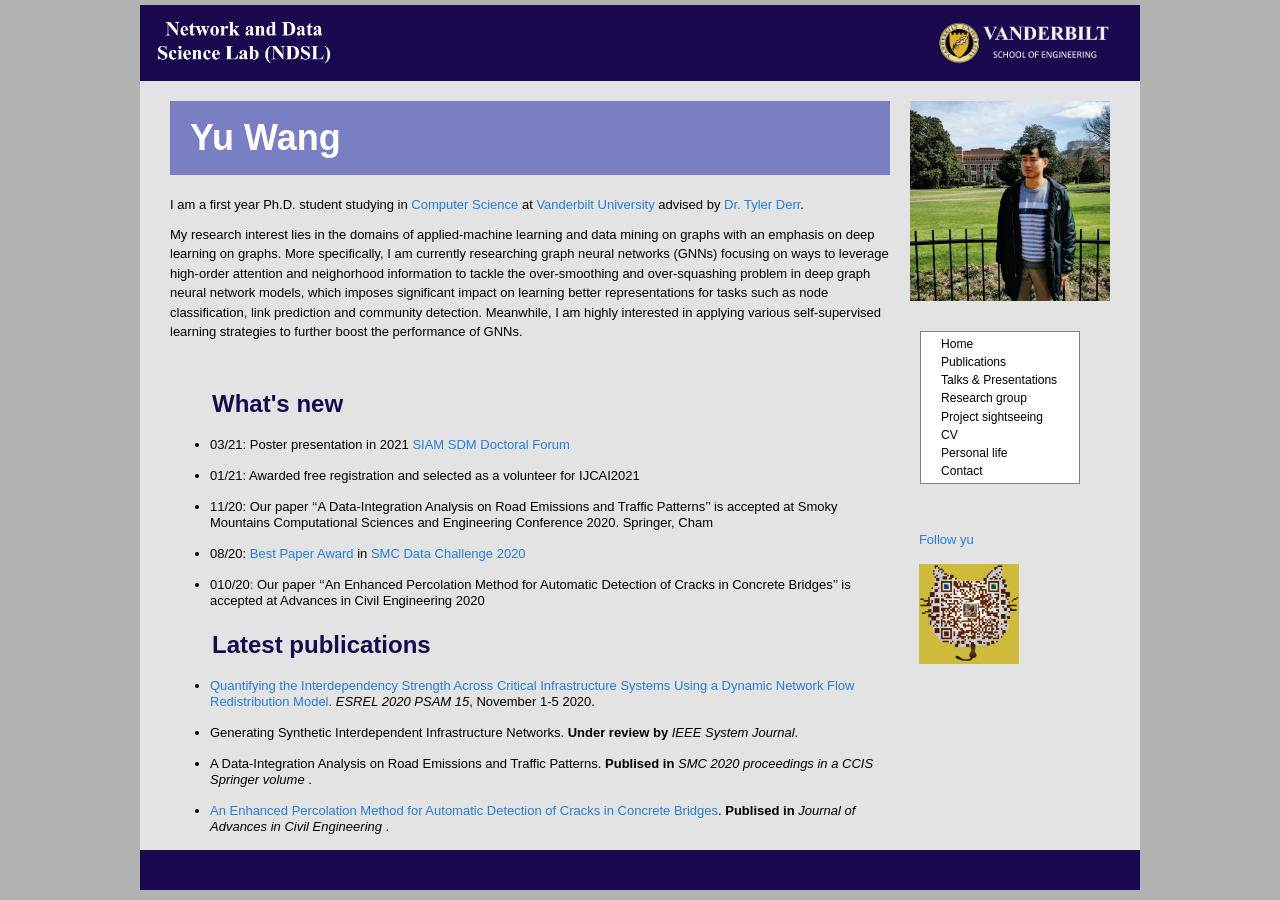
==== commit d915721f: "Update index.html" ====
--- a/index.html
+++ b/index.html
@@ -94,7 +94,7 @@
 
     <h1>What's new</h1>
     <ul>
-      <li class="R">03/21: Get the chance to participate in 2021 <a href="https://www.siam.org/conferences/cm/conference/sdm21">SIAM SDM Doctoral Forum</a></li>
+      <li class="R">03/21: Poster presentation in 2021 <a href="https://www.siam.org/conferences/cm/conference/sdm21">SIAM SDM Doctoral Forum</a></li>
       <li class="R">01/21: Awarded free registration and selected as a volunteer for IJCAI2021</li>
       <li class="R">11/20: Our paper ‘‘A Data-Integration Analysis on Road Emissions and Traffic Patterns’’ is accepted at Smoky Mountains Computational Sciences and Engineering Conference 2020. Springer, Cham</li>
       <li class="R">08/20: <a href="https://engineering.vanderbilt.edu/news/2020/student-team-takes-top-honors-in-data-science-challenge/">Best Paper Award</a> in <a href="https://smc-datachallenge.ornl.gov/">SMC Data Challenge 2020</a></li>
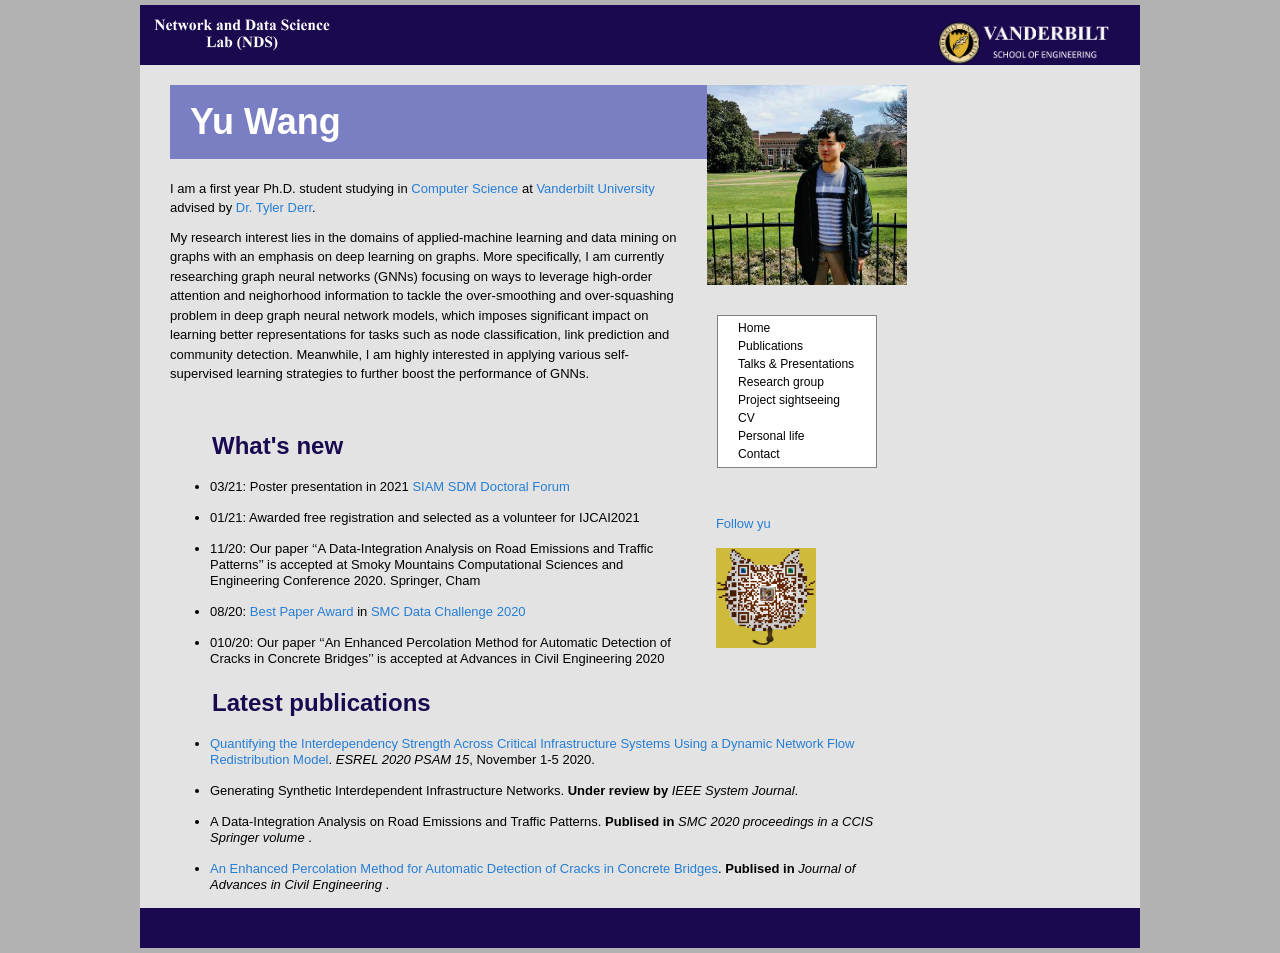
==== commit d195eb23: "Update index.html" ====
--- a/index.html
+++ b/index.html
@@ -30,7 +30,7 @@
       <a href="https://engineering.vanderbilt.edu/">
         <img id="vanderbilt-logo" src="images/vanderbiltlogo.png" alt="Vanderbilt University" />
       </a>
-      <img id="networkscience-logo" src="images/networkscience.png" alt="Vanderbilt University" />
+      <img id="networkscience-logo" src="images/Picture1.png" alt="Vanderbilt University" />
     </div>
     
   </div>
